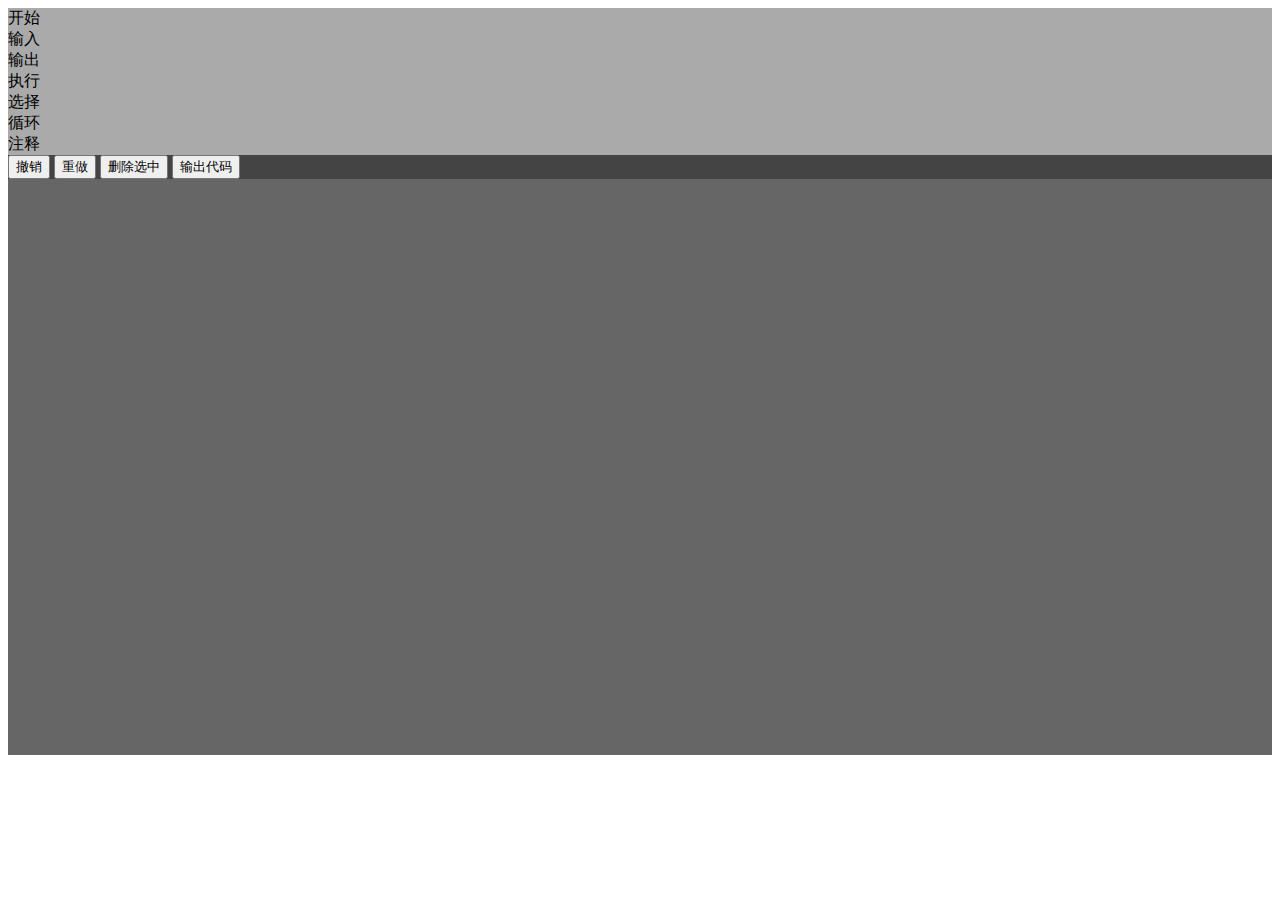
==== flowcode.html @ a9ee7955 "add project" ====
<!DOCTYPE html PUBLIC "-//W3C//DTD XHTML 1.0 Transitional//EN" "http://www.w3.org/TR/xhtml1/DTD/xhtml1-transitional.dtd"><html>
<head>
<meta http-equiv="Content-Type" content="text/html; charset=utf-8">
<meta name="viewport" content="width=device-width" />
<title>流程图在线编程</title>
<link type="text/css" rel="stylesheet" href="../css/main.css" />
<link type="text/css" rel="stylesheet" href="../css/flowcode.css" />
<script type="text/javascript" src="../js/jquery-1.7.2.js"></script>
<script type="text/javascript" src="../js/jquery-ui-1.10.4.custom.min.js"></script>
<script type="text/javascript" src="flowcode.js"></script>
<body>
<div id="EditorArea" class="container">
<div id="ToolsBar" class="w2" style="background-color:#AAA;z-index:-100;">
<div class="block ori" blockType="start">开始</div>
<div class="block ori" blockType="input">输入</div>
<div class="block ori" blockType="output">输出</div>
<div class="block ori" blockType="exec">执行</div>
<div class="block ori" blockType="select">选择</div>
<div class="block ori" blockType="loop">循环</div>
<div class="block ori" blockType="note">注释</div>
</div>
<div class="w9" style="height:600px;z-index:-100;overflow:auto;background:#666;">
    <div class="toolbar" style="background:#444">
        <input type="button" id="tool_undo" value="撤销">
        <input type="button" id="tool_redo" value="重做">
        <input type="button" id="tool_delete" value="删除选中">
        <input type="button" id="tool_getCode" value="输出代码">
    </div>
    <div id="view" style="position:relative"></div>
</div>
<div class="w2">
</div>
</div>
<script>
$(document).ready(function() {
    var flow = window.flow;
    //console.log("flowcode_r_run");
    //console.log(jquery);
    //console.log($);
    //console.log(flow);
    var data = 
    //{start0:[{type:"start"},{type:"select",right:[{type:"select",down:[{type:"exec"},{type:"exec"},{type:"exec"},{type:"exec"}]},{type:"exec"}],down:[{type:"select"},{type:"exec"},{type:"exec"},{type:"exec"},{type:"exec"},{type:"exec"}]},{type:"loop",down:[{type:"exec"}]},{type:"end"}]}
    [
        [{"type":"start","x":50,"y":0},{"type":"exec","text":"sum=0,i=1"},{"type":"loop","text":"i<=100","down":[{"type":"exec","text":"sum+=i"}]},{"type":"output","text":"sum"},{"type":"end"}],
        [{"type":"start","x":300,"y":0},{"type":"exec","text":"sum=0,i=1"},{"type":"loop","text":"i<=100","down":[{"type":"exec","text":"sum+=i"}]},{"type":"output","text":"sum"},{"type":"end"}]
    ]
    ;
    flow.init("view");
    //alert("程序调试"); 
    flow.initData(data);

    $("#tool_redo").click(function(){
        flow.history.redo();
    });
    $("#tool_undo").click(function(){
        flow.history.undo();
    });
    $("#tool_delete").click(function(){
        flow.view.deleteChoosed();
    });
    $("#tool_getCode").click(function(){
        console.log(flow.getCode());
    });
});
</script>
</body>
</html>
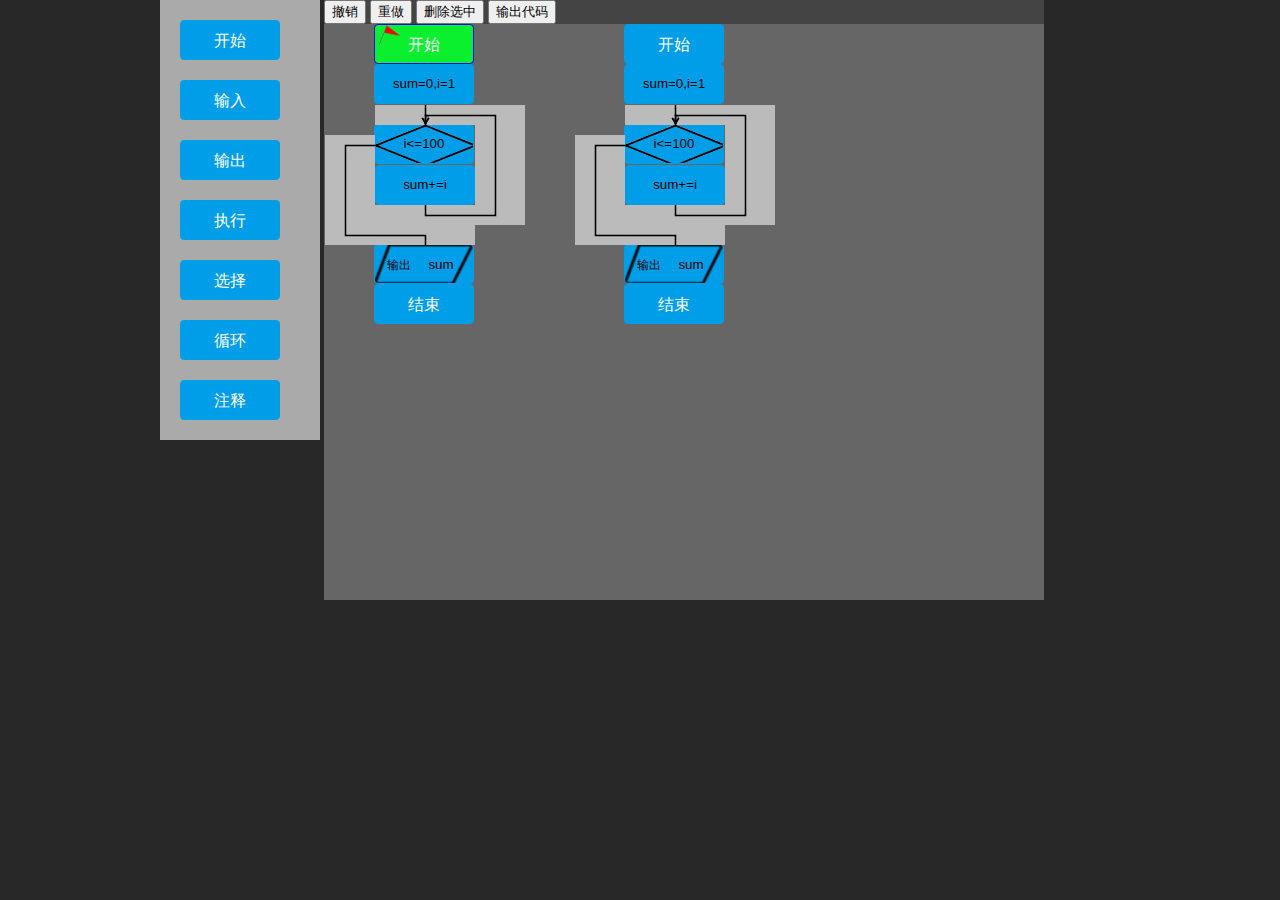
==== commit f3dcd4f5: "arrangment" ====
--- a/flowcode.html
+++ b/flowcode.html
@@ -3,11 +3,10 @@
 <meta http-equiv="Content-Type" content="text/html; charset=utf-8">
 <meta name="viewport" content="width=device-width" />
 <title>流程图在线编程</title>
-<link type="text/css" rel="stylesheet" href="../css/main.css" />
-<link type="text/css" rel="stylesheet" href="../css/flowcode.css" />
-<script type="text/javascript" src="../js/jquery-1.7.2.js"></script>
-<script type="text/javascript" src="../js/jquery-ui-1.10.4.custom.min.js"></script>
-<script type="text/javascript" src="flowcode.js"></script>
+<link type="text/css" rel="stylesheet" href="css/flowcode.css" />
+<script type="text/javascript" src="js/jquery-1.9.1.min.js"></script>
+<script type="text/javascript" src="js/jquery-ui-1.10.4.custom.min.js"></script>
+<script type="text/javascript" src="js/flowcode.js"></script>
 <body>
 <div id="EditorArea" class="container">
 <div id="ToolsBar" class="w2" style="background-color:#AAA;z-index:-100;">
@@ -34,20 +33,13 @@
 <script>
 $(document).ready(function() {
     var flow = window.flow;
-    //console.log("flowcode_r_run");
-    //console.log(jquery);
-    //console.log($);
-    //console.log(flow);
     var data = 
-    //{start0:[{type:"start"},{type:"select",right:[{type:"select",down:[{type:"exec"},{type:"exec"},{type:"exec"},{type:"exec"}]},{type:"exec"}],down:[{type:"select"},{type:"exec"},{type:"exec"},{type:"exec"},{type:"exec"},{type:"exec"}]},{type:"loop",down:[{type:"exec"}]},{type:"end"}]}
     [
         [{"type":"start","x":50,"y":0},{"type":"exec","text":"sum=0,i=1"},{"type":"loop","text":"i<=100","down":[{"type":"exec","text":"sum+=i"}]},{"type":"output","text":"sum"},{"type":"end"}],
         [{"type":"start","x":300,"y":0},{"type":"exec","text":"sum=0,i=1"},{"type":"loop","text":"i<=100","down":[{"type":"exec","text":"sum+=i"}]},{"type":"output","text":"sum"},{"type":"end"}]
     ]
     ;
-    flow.init("view");
-    //alert("程序调试"); 
-    flow.initData(data);
+    flow.init("view",data);
 
     $("#tool_redo").click(function(){
         flow.history.redo();
--- a/css/flowcode.css
+++ b/css/flowcode.css
@@ -0,0 +1,269 @@
+body,
+div,
+p {
+  margin: 0;
+  padding: 0;
+}
+div {
+  vertical-align: top;
+}
+.container,
+.context {
+  width: 960px;
+  margin: 0 auto;
+  margin-bottom: 10px;
+  _margin-bottom: 0px;
+}
+body {
+  background-color: #282828;
+  color: white;
+}
+/*当宽度为960时的栅格系统*/
+.w1,
+.w2,
+.w3,
+.w4,
+.w5,
+.w6,
+.w7,
+.w8,
+.w9,
+.w10,
+.w11,
+.w12 {
+  display: inline-block;
+  zoom: 1;
+  *display: inline;
+}
+.w1 {
+  width: 80px;
+}
+.w2 {
+  width: 160px;
+}
+.w3 {
+  width: 240px;
+}
+.w4 {
+  width: 320px;
+}
+.w5 {
+  width: 400px;
+}
+.w6 {
+  width: 480px;
+}
+.w7 {
+  width: 560px;
+}
+.w8 {
+  width: 640px;
+}
+.w9 {
+  width: 720px;
+}
+.w10 {
+  width: 800px;
+}
+.w11 {
+  width: 880px;
+}
+.w12 {
+  width: 960px;
+}
+/*
+CSS Sprit实践
+精简图形数目
+背景图片位置为负值
+
+图层设计z-index，从高到低:
+	正在移动的对象ui-draggable-dragging：999
+	选中的对象choosed：200
+	正在某连线上浮动（拖动目标时）：150
+	平常方块block：100
+	平常连线line：50
+	辅助连线assist：10
+	
+*/
+.block {
+  background-color: #009EE8;
+  border: 1px solid #009EE8;
+  width: 98px;
+  height: 38px;
+  position: absolute;
+  text-align: center;
+  line-height: 40px;
+  text-shadow: none;
+  /*	border: 1px solid #009EE8;*/
+  border-radius: 4px;
+  z-index: 100;
+  cursor: move;
+  /*background-image:url(sprite/block-bg.png);
+*/
+}
+.block input {
+  margin-top: 10px;
+  background-color: rgba(255, 255, 255, 0);
+  border: 0;
+  text-align: center;
+}
+.block input:focus {
+  background-color: rgba(255, 255, 255, 0.7);
+}
+.line {
+  background-color: #BBBBBB;
+  width: 100px;
+  height: 40px;
+  position: absolute;
+  text-align: left;
+  z-index: 50;
+}
+.choosed {
+  border: 1px solid #00F;
+  z-index: 200;
+  background-color: rgba(0, 255, 41, 0.9);
+}
+.ui-draggable-dragging {
+  z-index: 999;
+  opacity: 0.5;
+}
+.ori {
+  position: relative;
+  margin: 20px;
+}
+/*********************************
+根据模块宽度，线条高度，Loop循环左右侧宽度来修改CSS
+**/
+.selected {
+  background-image: url(slice/block-bg.png);
+  background-repeat: no-repeat;
+  background-position: -12px -75px;
+  background-size: 50px 100px;
+}
+.down {
+  background-image: url(slice/block-bg.png);
+  background-position: -50px -120px;
+}
+.select,
+.loop {
+  background-image: url(slice/block-bg.png);
+  background-position: -50px -80px;
+}
+.input,
+.output {
+  background-image: url(slice/block-bg.png);
+  background-position: -55px -276px;
+  font-size: 12px;
+  color: #000;
+}
+.input span,
+.output span {
+  padding-left: 10px;
+}
+/*矩形的四个角落**/
+.rect-rightup,
+.select-right,
+.loop-assist-line7,
+.loop-assist-line9 {
+  background-image: url(slice/block-bg.png);
+  background-position: -100px 0px;
+}
+.rect-rightdown,
+.select-rightdown,
+.loop-assist-line8 {
+  background-image: url(slice/block-bg.png);
+  background-position: -100px -40px;
+}
+.rect-leftup,
+.loop-assist-line5 {
+  background-image: url(slice/block-bg.png);
+  background-position: 0px 0px;
+}
+.rect-leftdown,
+.loop-assist-line6,
+.loop-down {
+  background-image: url(slice/block-bg.png);
+  background-position: 0px -40px;
+}
+.select-down,
+.loop-up {
+  background-image: url(slice/block-bg.png);
+  background-position: -50px -200px;
+}
+/*辅助线**/
+/*垂直线**/
+.select-assist-line1,
+.select-assist-line2,
+.loop-assist-line1,
+.loop-assist-line2 {
+  background-image: url(slice/assist-vline.png);
+  background-repeat: repeat-y;
+  z-index: 10;
+}
+/*水平**/
+.select-assist-line3,
+.select-assist-line4,
+.loop-assist-line3,
+.loop-assist-line4,
+.loop-assist-line10,
+.loop-assist-line11 {
+  background-image: url(slice/assist-hline.png);
+  background-repeat: repeat-x;
+  z-index: 10;
+}
+.hovered {
+  border: 1px solid #F00;
+  background-color: #999;
+  z-index: 150;
+}
+.down {
+  background-position: -50px -140px;
+}
+.select-down,
+.loop-up {
+  background-position: -50px -210px;
+}
+.select-right,
+.loop-assist-line9 {
+  background-position: -100px -10px;
+}
+.select-rightdown {
+  background-position: -100px -50px;
+}
+.select-assist-line3,
+.select-assist-line4,
+.loop-assist-line3,
+.loop-assist-line4,
+.loop-assist-line10,
+.loop-assist-line11 {
+  background-position: 0px -10px;
+}
+.loop-down {
+  background-position: 0px -50px;
+}
+/*宽度随着@loop-a-width更改而更改*/
+.loop-assist-line1,
+.loop-assist-line2,
+.loop-assist-line5,
+.loop-assist-line6,
+.loop-assist-line7,
+.loop-assist-line8 {
+  width: 40px;
+}
+.loop-assist-line1,
+.loop-assist-line2 {
+  background-position: -30px 0px;
+  width: 60px;
+}
+.loop-assist-line5 {
+  background-position: -30px -10px;
+}
+.loop-assist-line6 {
+  background-position: -30px -50px;
+}
+.loop-assist-line7 {
+  background-position: -130px -10px;
+}
+.loop-assist-line8 {
+  background-position: -130px -50px;
+}
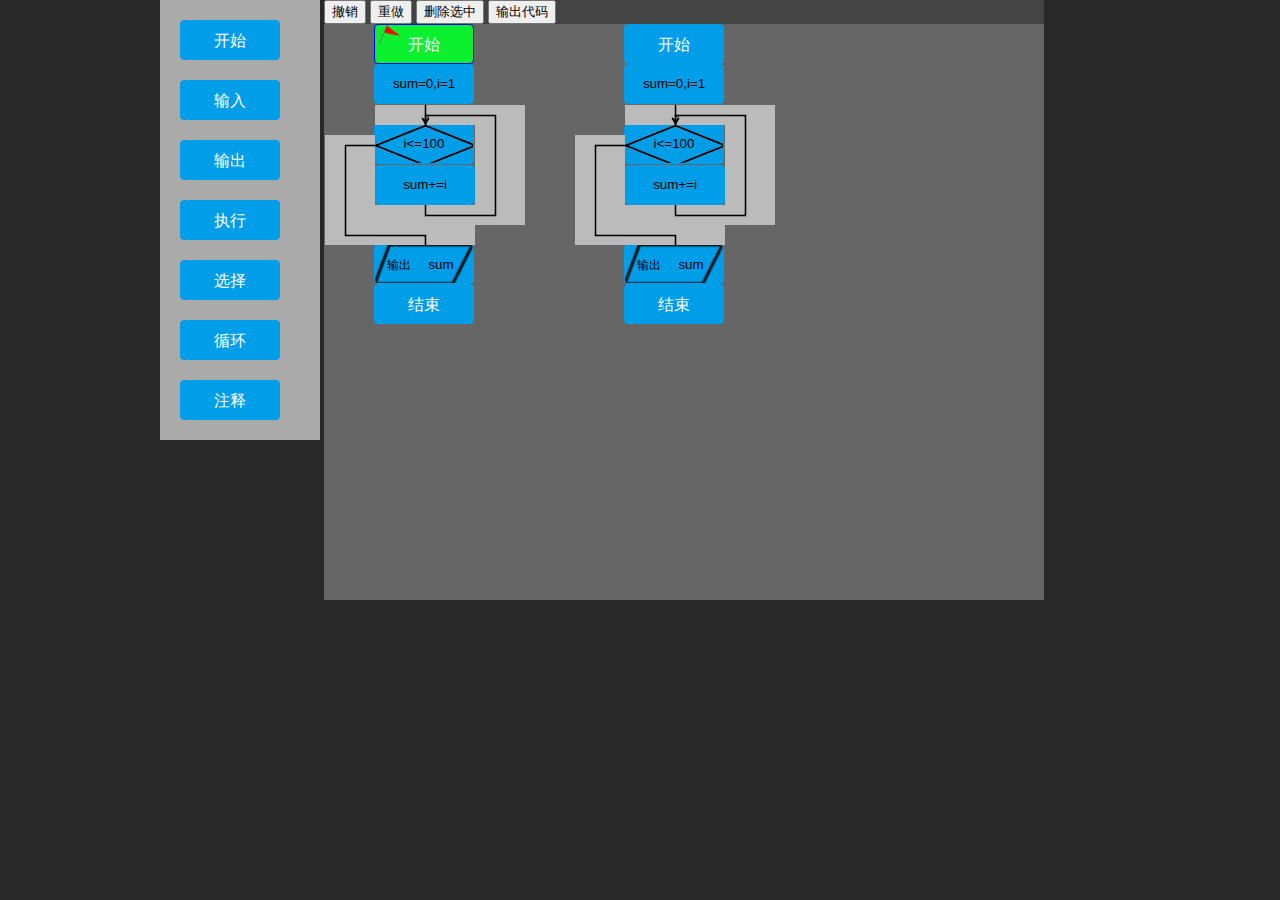
==== commit 383bfbe9: "整理代码并使用grunt-jsmd生成函数文档" ====
--- a/flowcode.html
+++ b/flowcode.html
@@ -6,7 +6,7 @@
 <link type="text/css" rel="stylesheet" href="css/flowcode.css" />
 <script type="text/javascript" src="js/jquery-1.9.1.min.js"></script>
 <script type="text/javascript" src="js/jquery-ui-1.10.4.custom.min.js"></script>
-<script type="text/javascript" src="js/flowcode.js"></script>
+<script type="text/javascript" src="js/flow.js"></script>
 <body>
 <div id="EditorArea" class="container">
 <div id="ToolsBar" class="w2" style="background-color:#AAA;z-index:-100;">
